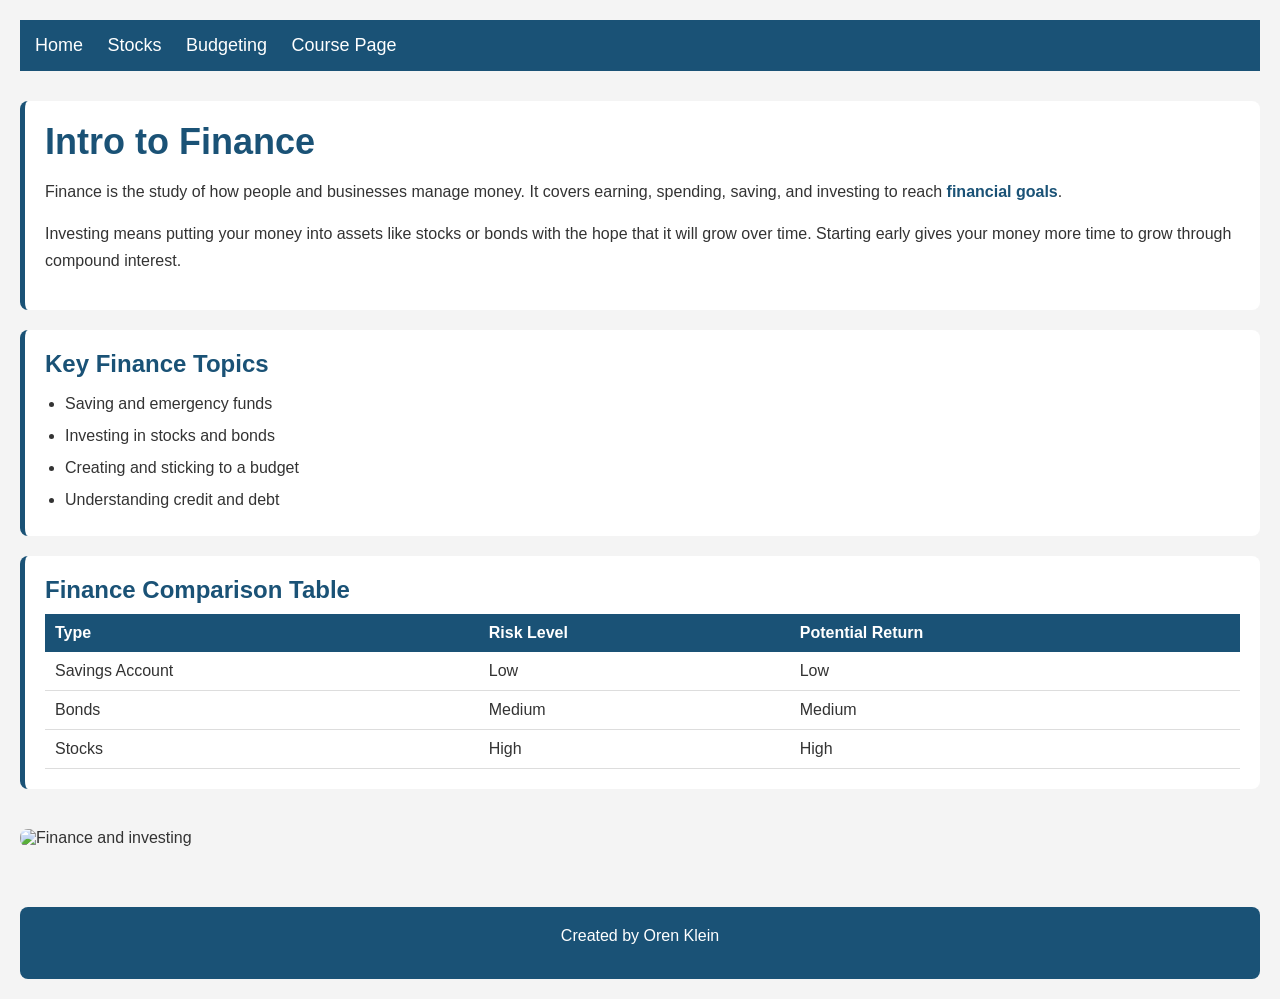
==== index.html @ b6aeb838 "Add files via upload" ====
<!DOCTYPE html>
<html lang="en">
<head>
    <meta charset="UTF-8">
    <meta name="viewport" content="width=device-width, initial-scale=1.0">
    <meta name="description" content="Learn the basics of finance and investing on this intro page.">
    <title>Intro to Finance</title>
    <link rel="stylesheet" href="styles.css">
</head>
<body>

    <nav id="main-nav">
        <a href="index.html">Home</a>
        <a href="page2.html">Stocks</a>
        <a href="page3.html">Budgeting</a>
        <a href="https://github.com/teacher-aj/HeschelCS" target="_blank">Course Page</a>
    </nav>

    <div class="section">
        <h1>Intro to Finance</h1>

        <p>Finance is the study of how people and businesses manage money.
        It covers earning, spending, saving, and investing to reach 
        <span class="highlight">financial goals</span>.</p>

        <p>Investing means putting your money into assets like stocks or bonds
        with the hope that it will grow over time. Starting early gives your
        money more time to grow through compound interest.</p>
    </div>

    <div class="section">
        <h2>Key Finance Topics</h2>
        <ul>
            <li>Saving and emergency funds</li>
            <li>Investing in stocks and bonds</li>
            <li>Creating and sticking to a budget</li>
            <li>Understanding credit and debt</li>
        </ul>
    </div>

    <div class="section">
        <h2>Finance Comparison Table</h2>
        <table>
            <tr>
                <th>Type</th>
                <th>Risk Level</th>
                <th>Potential Return</th>
            </tr>
            <tr>
                <td>Savings Account</td>
                <td>Low</td>
                <td>Low</td>
            </tr>
            <tr>
                <td>Bonds</td>
                <td>Medium</td>
                <td>Medium</td>
            </tr>
            <tr>
                <td>Stocks</td>
                <td>High</td>
                <td>High</td>
            </tr>
        </table>
    </div>

    <img src="images/finance.jpg" alt="Finance and investing">

    <footer>
        <p>Created by Oren Klein</p>
    </footer>

</body>
</html>
---- styles.css ----
* {
    margin: 0;
    padding: 0;
    box-sizing: border-box;
}

body {
    font-family: Arial, sans-serif;
    background-color: #f4f4f4;
    color: #333;
    padding: 20px;
}

/* Nav bar - id selector */
#main-nav {
    background-color: #1a5276;
    padding: 15px;
    margin-bottom: 30px;
}

#main-nav a {
    color: white;
    text-decoration: none;
    margin-right: 20px;
    font-size: 18px;
}

#main-nav a:hover {
    text-decoration: underline;
    color: #f0c040;
}

/* Div sections - class selector */
.section {
    background-color: white;
    padding: 20px;
    margin-bottom: 20px;
    border-radius: 8px;
    border-left: 5px solid #1a5276;
}

/* Span highlight - class selector */
.highlight {
    color: #1a5276;
    font-weight: bold;
}

h1 {
    color: #1a5276;
    margin-bottom: 15px;
    font-size: 36px;
}

h2 {
    color: #1a5276;
    margin-bottom: 10px;
}

p {
    font-size: 16px;
    line-height: 1.7;
    margin-bottom: 15px;
}

ul {
    margin-left: 20px;
    margin-top: 10px;
}

ul li {
    font-size: 16px;
    line-height: 2;
}

table {
    width: 100%;
    border-collapse: collapse;
    margin-top: 10px;
}

th {
    background-color: #1a5276;
    color: white;
    padding: 10px;
    text-align: left;
}

td {
    padding: 10px;
    border-bottom: 1px solid #ddd;
}

tr:hover {
    background-color: #f0f0f0;
}

img {
    width: 400px;
    margin: 20px 0;
    border-radius: 8px;
}

footer {
    margin-top: 40px;
    padding: 15px;
    background-color: #1a5276;
    color: white;
    text-align: center;
    border-radius: 8px;
}
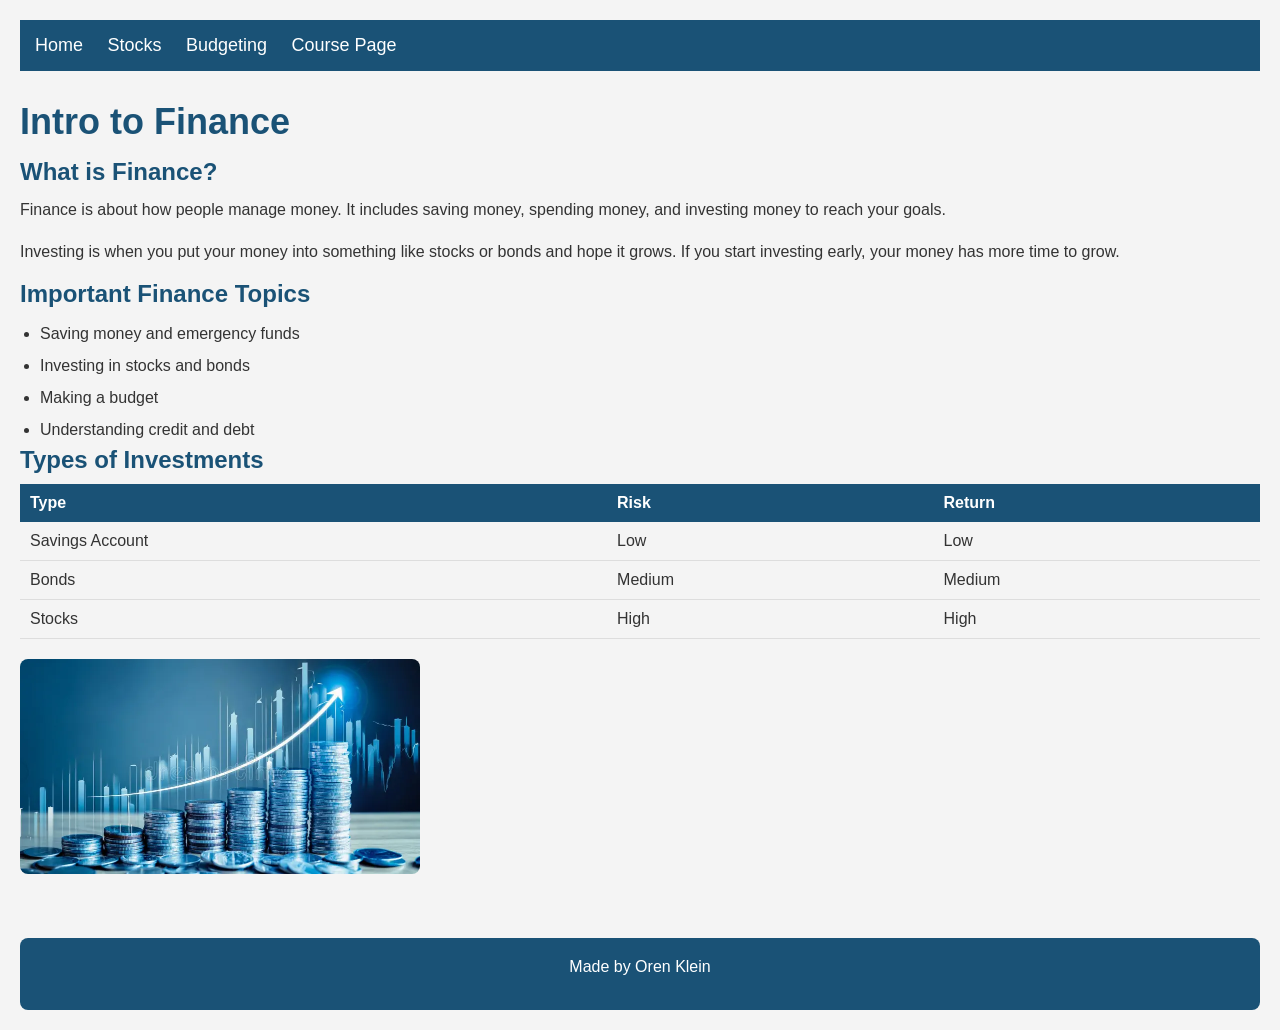
==== commit ea2d3b18: "index.html" ====
--- a/index.html
+++ b/index.html
@@ -3,7 +3,7 @@
 <head>
     <meta charset="UTF-8">
     <meta name="viewport" content="width=device-width, initial-scale=1.0">
-    <meta name="description" content="Learn the basics of finance and investing on this intro page.">
+    <meta name="description" content="Learn about finance and investing">
     <title>Intro to Finance</title>
     <link rel="stylesheet" href="styles.css">
 </head>
@@ -16,59 +16,49 @@
         <a href="https://github.com/teacher-aj/HeschelCS" target="_blank">Course Page</a>
     </nav>
 
-    <div class="section">
-        <h1>Intro to Finance</h1>
+    <h1>Intro to Finance</h1>
+    
+    <h2>What is Finance?</h2>
+    <p>Finance is about how people manage money. It includes saving money, spending money, and investing money to reach your goals.</p>
+    <p>Investing is when you put your money into something like stocks or bonds and hope it grows. If you start investing early, your money has more time to grow.</p>
 
-        <p>Finance is the study of how people and businesses manage money.
-        It covers earning, spending, saving, and investing to reach 
-        <span class="highlight">financial goals</span>.</p>
+    <h2>Important Finance Topics</h2>
+    <ul>
+        <li>Saving money and emergency funds</li>
+        <li>Investing in stocks and bonds</li>
+        <li>Making a budget</li>
+        <li>Understanding credit and debt</li>
+    </ul>
 
-        <p>Investing means putting your money into assets like stocks or bonds
-        with the hope that it will grow over time. Starting early gives your
-        money more time to grow through compound interest.</p>
-    </div>
+    <h2>Types of Investments</h2>
+    <table>
+        <tr>
+            <th>Type</th>
+            <th>Risk</th>
+            <th>Return</th>
+        </tr>
+        <tr>
+            <td>Savings Account</td>
+            <td>Low</td>
+            <td>Low</td>
+        </tr>
+        <tr>
+            <td>Bonds</td>
+            <td>Medium</td>
+            <td>Medium</td>
+        </tr>
+        <tr>
+            <td>Stocks</td>
+            <td>High</td>
+            <td>High</td>
+        </tr>
+    </table>
 
-    <div class="section">
-        <h2>Key Finance Topics</h2>
-        <ul>
-            <li>Saving and emergency funds</li>
-            <li>Investing in stocks and bonds</li>
-            <li>Creating and sticking to a budget</li>
-            <li>Understanding credit and debt</li>
-        </ul>
-    </div>
-
-    <div class="section">
-        <h2>Finance Comparison Table</h2>
-        <table>
-            <tr>
-                <th>Type</th>
-                <th>Risk Level</th>
-                <th>Potential Return</th>
-            </tr>
-            <tr>
-                <td>Savings Account</td>
-                <td>Low</td>
-                <td>Low</td>
-            </tr>
-            <tr>
-                <td>Bonds</td>
-                <td>Medium</td>
-                <td>Medium</td>
-            </tr>
-            <tr>
-                <td>Stocks</td>
-                <td>High</td>
-                <td>High</td>
-            </tr>
-        </table>
-    </div>
-
-    <img src="images/finance.jpg" alt="Finance and investing">
+    <img src="images/finance.jpg" alt="Finance picture">
 
     <footer>
-        <p>Created by Oren Klein</p>
+        <p>Made by Oren Klein</p>
     </footer>
 
 </body>
-</html>+</html>
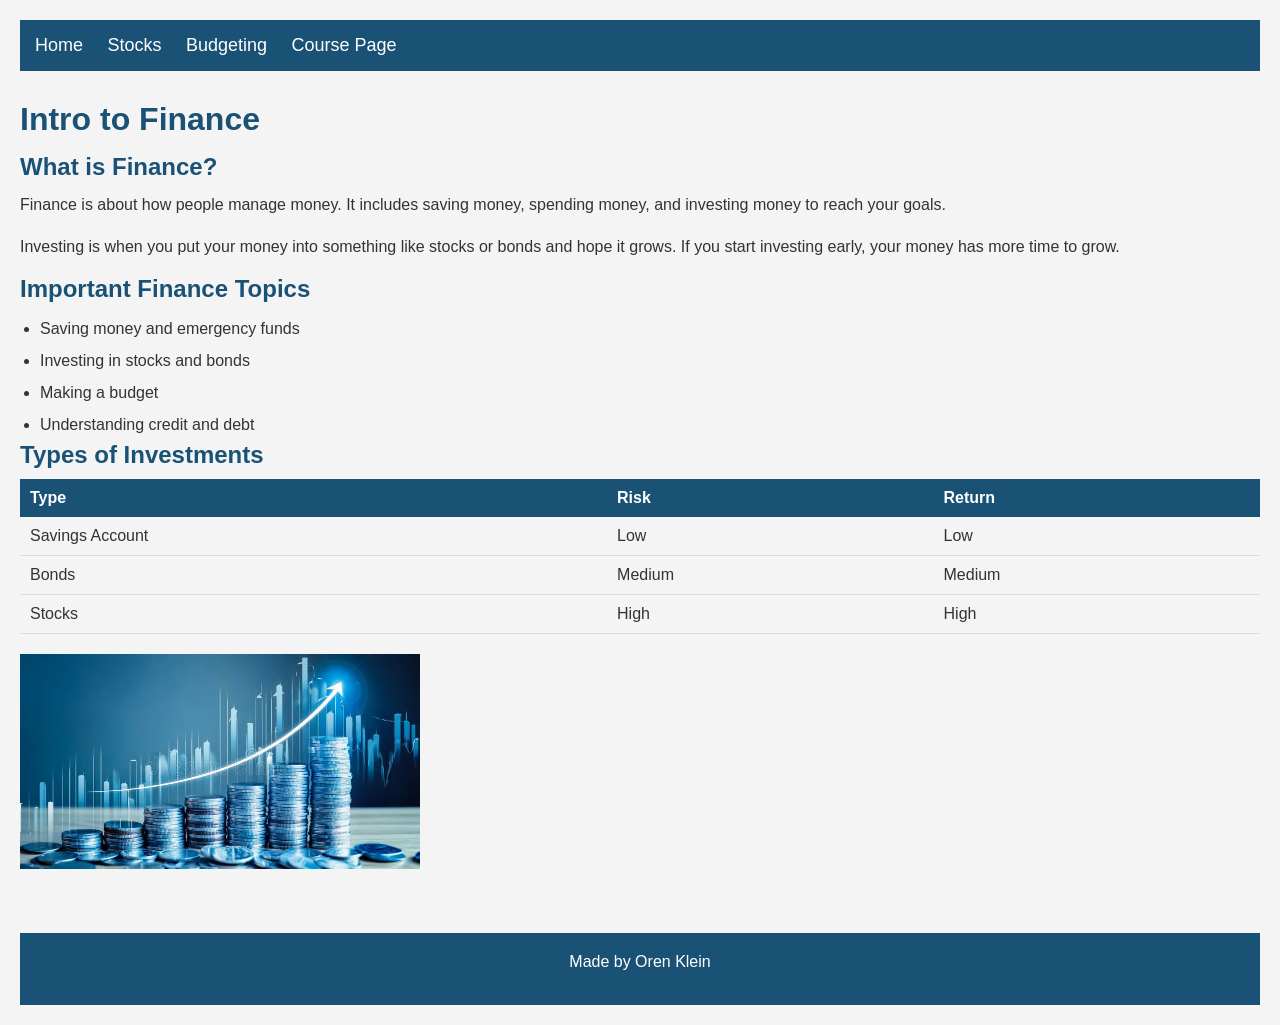
==== commit d110819f: "Add files via upload" ====
--- a/index.html
+++ b/index.html
@@ -61,4 +61,4 @@
     </footer>
 
 </body>
-</html>
+</html>
--- a/styles.css
+++ b/styles.css
@@ -11,7 +11,6 @@
     padding: 20px;
 }
 
-/* Nav bar - id selector */
 #main-nav {
     background-color: #1a5276;
     padding: 15px;
@@ -27,28 +26,11 @@
 
 #main-nav a:hover {
     text-decoration: underline;
-    color: #f0c040;
-}
-
-/* Div sections - class selector */
-.section {
-    background-color: white;
-    padding: 20px;
-    margin-bottom: 20px;
-    border-radius: 8px;
-    border-left: 5px solid #1a5276;
-}
-
-/* Span highlight - class selector */
-.highlight {
-    color: #1a5276;
-    font-weight: bold;
 }
 
 h1 {
     color: #1a5276;
     margin-bottom: 15px;
-    font-size: 36px;
 }
 
 h2 {
@@ -90,14 +72,9 @@
     border-bottom: 1px solid #ddd;
 }
 
-tr:hover {
-    background-color: #f0f0f0;
-}
-
 img {
     width: 400px;
     margin: 20px 0;
-    border-radius: 8px;
 }
 
 footer {
@@ -106,5 +83,4 @@
     background-color: #1a5276;
     color: white;
     text-align: center;
-    border-radius: 8px;
 }
